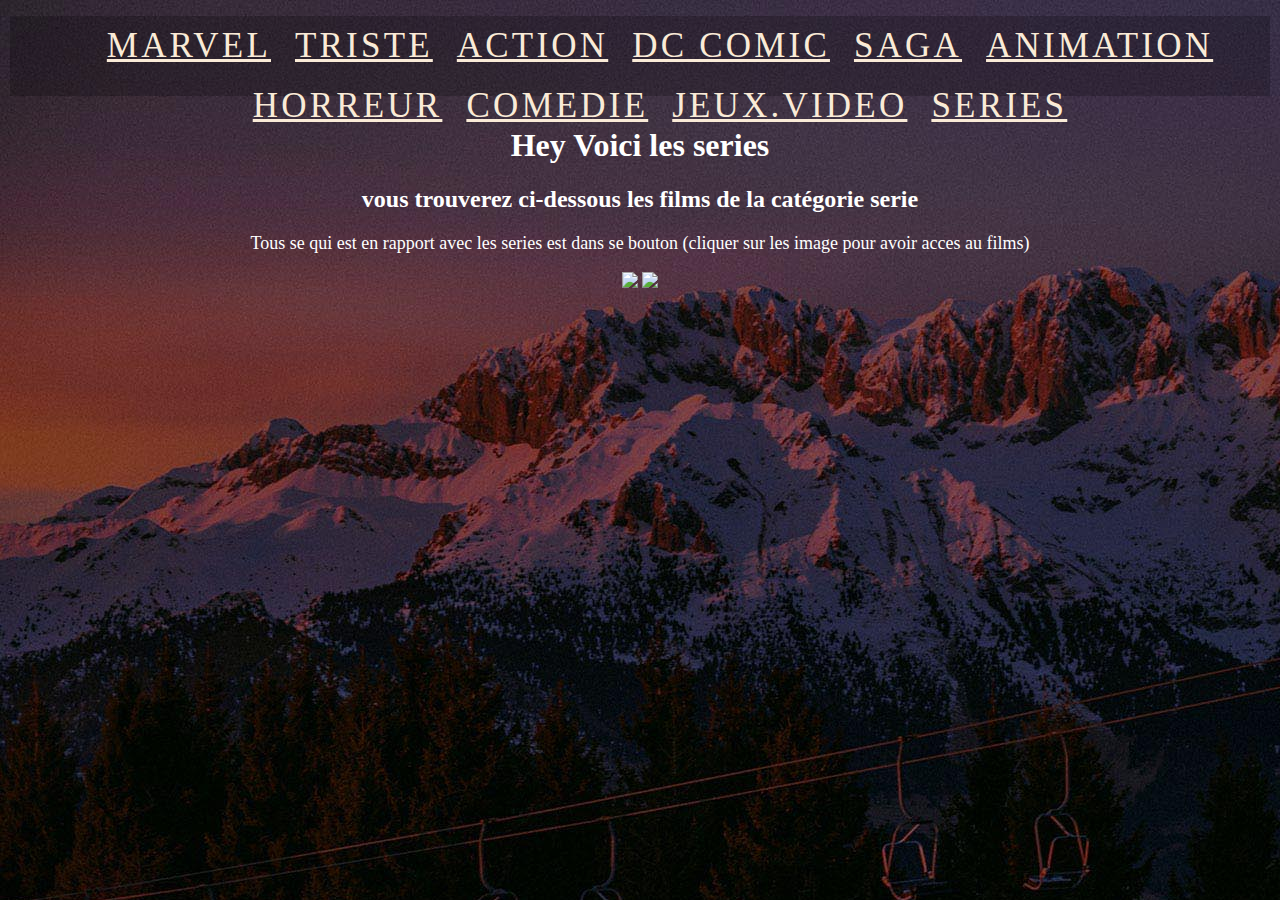
==== index.html @ b7f05a23 "Update index.html" ====
<!DOCTYPE html>
<html lang="fr">
<head>
    <meta charset="utf-8">
    <title>Sommaire</title>
    <link rel="stylesheet" href="style.css">   
</head>

<body>
	<div class="header">
        <nav>
            <ul>
        <li><a href="https://sunorivisualia.github.io/visualia-marvel/">MARVEL</a></li>
    <li><a href="https://sunorivisualia.github.io/visualia-triste/">TRISTE</a></li>
    <li><a href="https://sunorivisualia.github.io/Visualia-action/">ACTION</a></li>
    <li><a href="https://sunorivisualia.github.io/visualia-dccomic/">DC COMIC</a></li>
    <li><a href="https://sunorivisualia.github.io/visualia-saga/">SAGA</a></li>
    <li><a href="https://sunorivisualia.github.io/visualia-animation/">ANIMATION</a></li>
    <li><a href="https://sunorivisualia.github.io/visualia-horreur/">HORREUR</a></li>
    <li><a href="https://sunorivisualia.github.io/visualia-comedie/">COMEDIE</a></li>
    <li><a href="https://sunorivisualia.github.io/visualia-jeux/">JEUX.VIDEO</a></li>
    <li><a href="https://sunorivisualia.github.io/visualia-series/">SERIES</a></li>
            </ul>
        </nav>
    </div>
    
    <div id="carte">

    <strong><h1>Hey Voici les series</h1></strong>
    <h2>vous trouverez ci-dessous les films de la catégorie serie</h2>


    <p>Tous se qui est en rapport avec les series est dans se bouton (cliquer sur les image pour avoir acces au films)</p>


<a href="shamless.html"><img src=https://firebasestorage.googleapis.com/v0/b/shop-bf4c8.appspot.com/o/casquet%2F91Pa2ps9fmL._AC_SL1500_.jpg?alt=media&token=d04b0f6e-ea74-4190-8d8c-47b9fdb401c6></a>
<a href="peaky.html"><img src=https://firebasestorage.googleapis.com/v0/b/shop-bf4c8.appspot.com/o/casquet%2Ft%C3%A9l%C3%A9chargement%20(1).jfif?alt=media&token=536fe186-04ec-4c33-ba70-3830bde7d314></a>

</body>
---- style.css ----
h1{
    color: white;
}

h2{
    color: white;
}
h5{
    color:white;
}
h4{
    color:white;
    font-size: 55px;
}

p{
    font-size: 18px;
    color: white;
}

body{
    text-align: center;
    margin: 0px;
    padding: 0px;
    background-image: url(landscape.jpg);
}

.header{
    background-color: rgba(0, 0, 0, 0.212);
    height: 80px;
    margin: 10px;
}
nav ul li{
    font-size: 35px;
    list-style-type: none;
    display: inline-block;
    padding: 10px;
}

ul li a{
    color: antiquewhite;
    letter-spacing: 0.2rem;
}
ul li a:hover{
    color: brown;
    text-decoration:underline ;
}
.menu li{
    float: left;
    padding: 35px;
}
.menu li a{
    text-decoration: none;
}


#carte{
    width: 800px;
    margin: 0 auto;
    text-align: center;
    align-content: center;
}

.button {
    background-color: orangered;
    border: none;
    color: white;
    padding: 1rem;
    text-align: center;
    text-decoration: none;
    display: inline-block;
    font-size: 1rem;
    margin: 4px 2px;
    border-radius: 2rem;
}

img{
  width: 25%; 
}
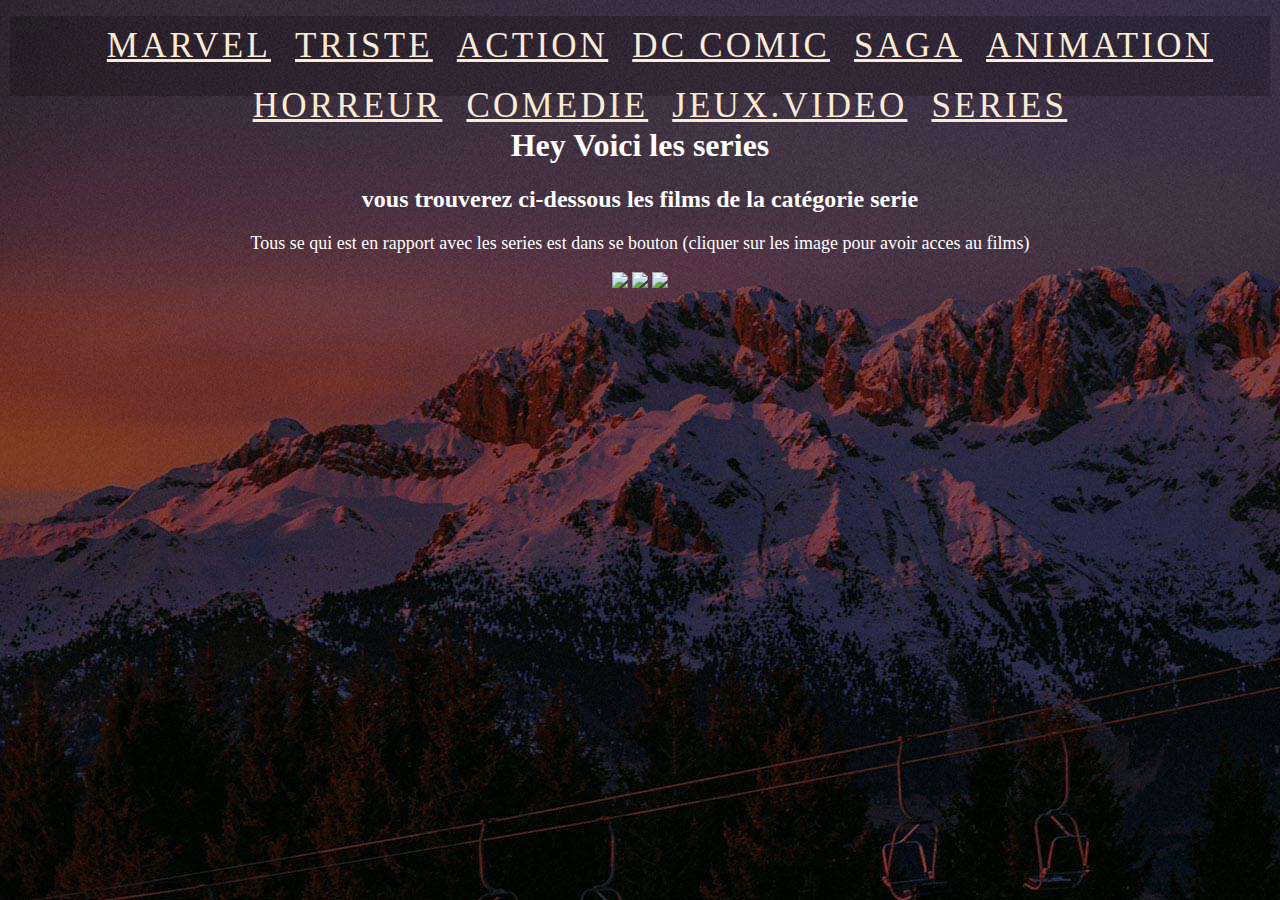
==== commit 631d3abf: "Update index.html" ====
--- a/index.html
+++ b/index.html
@@ -35,5 +35,8 @@
 
 <a href="shamless.html"><img src=https://firebasestorage.googleapis.com/v0/b/shop-bf4c8.appspot.com/o/casquet%2F91Pa2ps9fmL._AC_SL1500_.jpg?alt=media&token=d04b0f6e-ea74-4190-8d8c-47b9fdb401c6></a>
 <a href="peaky.html"><img src=https://firebasestorage.googleapis.com/v0/b/shop-bf4c8.appspot.com/o/casquet%2Ft%C3%A9l%C3%A9chargement%20(1).jfif?alt=media&token=536fe186-04ec-4c33-ba70-3830bde7d314></a>
+<a href="mandalo.html"><img src=https://firebasestorage.googleapis.com/v0/b/shop-bf4c8.appspot.com/o/casquet%2Ft%C3%A9l%C3%A9chargement%20(2).jfif?alt=media&token=f3bc563f-4615-405f-94ae-30e9b4b87970
+></a>
 
+	    
 </body>
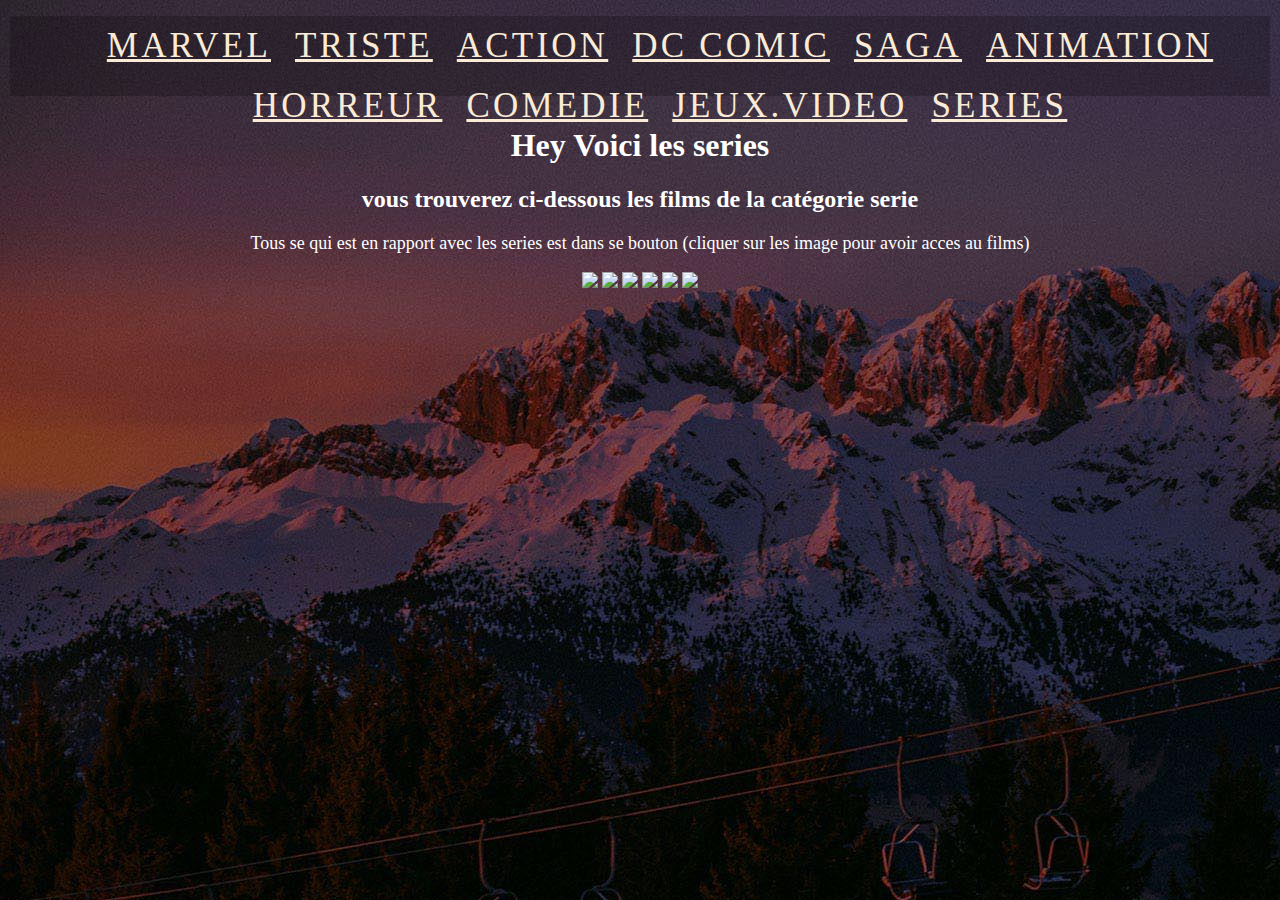
==== commit c3f7bc80: "Update index.html" ====
--- a/index.html
+++ b/index.html
@@ -35,8 +35,10 @@
 
 <a href="shamless.html"><img src=https://firebasestorage.googleapis.com/v0/b/shop-bf4c8.appspot.com/o/casquet%2F91Pa2ps9fmL._AC_SL1500_.jpg?alt=media&token=d04b0f6e-ea74-4190-8d8c-47b9fdb401c6></a>
 <a href="peaky.html"><img src=https://firebasestorage.googleapis.com/v0/b/shop-bf4c8.appspot.com/o/casquet%2Ft%C3%A9l%C3%A9chargement%20(1).jfif?alt=media&token=536fe186-04ec-4c33-ba70-3830bde7d314></a>
-<a href="mandalo.html"><img src=https://firebasestorage.googleapis.com/v0/b/shop-bf4c8.appspot.com/o/casquet%2Ft%C3%A9l%C3%A9chargement%20(2).jfif?alt=media&token=f3bc563f-4615-405f-94ae-30e9b4b87970
-></a>
+<a href="mandalo.html"><img src=https://firebasestorage.googleapis.com/v0/b/shop-bf4c8.appspot.com/o/casquet%2Ft%C3%A9l%C3%A9chargement%20(2).jfif?alt=media&token=f3bc563f-4615-405f-94ae-30e9b4b87970></a>
+<a href="ginny.html"><img src=https://firebasestorage.googleapis.com/v0/b/shop-bf4c8.appspot.com/o/casquet%2Ft%C3%A9l%C3%A9chargement%20(3).jfif?alt=media&token=f6189024-b063-4eeb-9c47-5de8a182f216></a>
+<a href="euphoria.html"><img src=https://firebasestorage.googleapis.com/v0/b/shop-bf4c8.appspot.com/o/casquet%2Ft%C3%A9l%C3%A9chargement%20(4).jfif?alt=media&token=e2173024-19cc-4fc6-a48f-1678f130cefb></a>
+<a href="sex.html"><img src=https://firebasestorage.googleapis.com/v0/b/shop-bf4c8.appspot.com/o/casquet%2Ft%C3%A9l%C3%A9chargement%20(5).jfif?alt=media&token=6652ed29-c3b9-48b9-9a8c-3c0ef88fe9e3></a>
 
 	    
 </body>
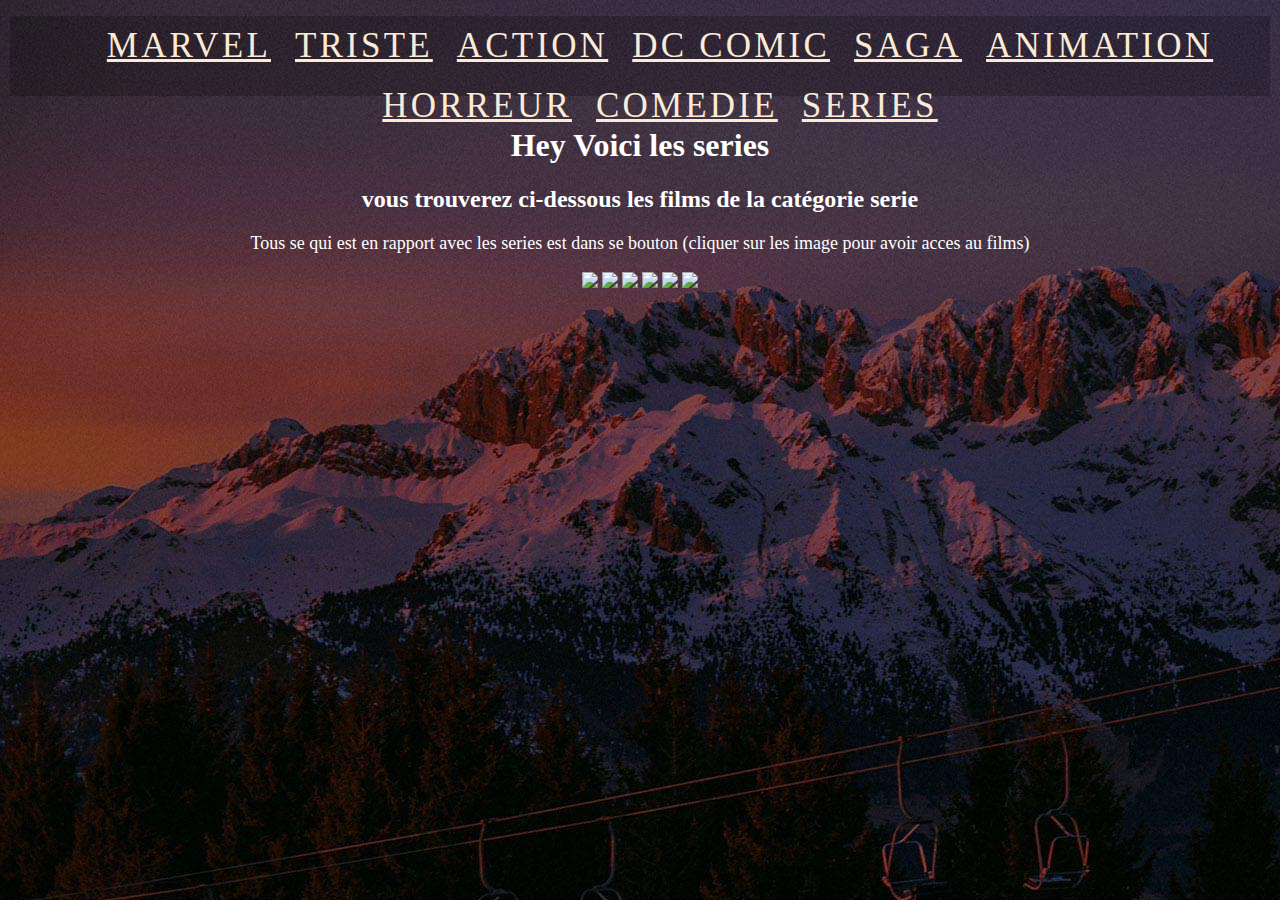
==== commit 02040775: "Update index.html" ====
--- a/index.html
+++ b/index.html
@@ -18,7 +18,6 @@
     <li><a href="https://sunorivisualia.github.io/visualia-animation/">ANIMATION</a></li>
     <li><a href="https://sunorivisualia.github.io/visualia-horreur/">HORREUR</a></li>
     <li><a href="https://sunorivisualia.github.io/visualia-comedie/">COMEDIE</a></li>
-    <li><a href="https://sunorivisualia.github.io/visualia-jeux/">JEUX.VIDEO</a></li>
     <li><a href="https://sunorivisualia.github.io/visualia-series/">SERIES</a></li>
             </ul>
         </nav>
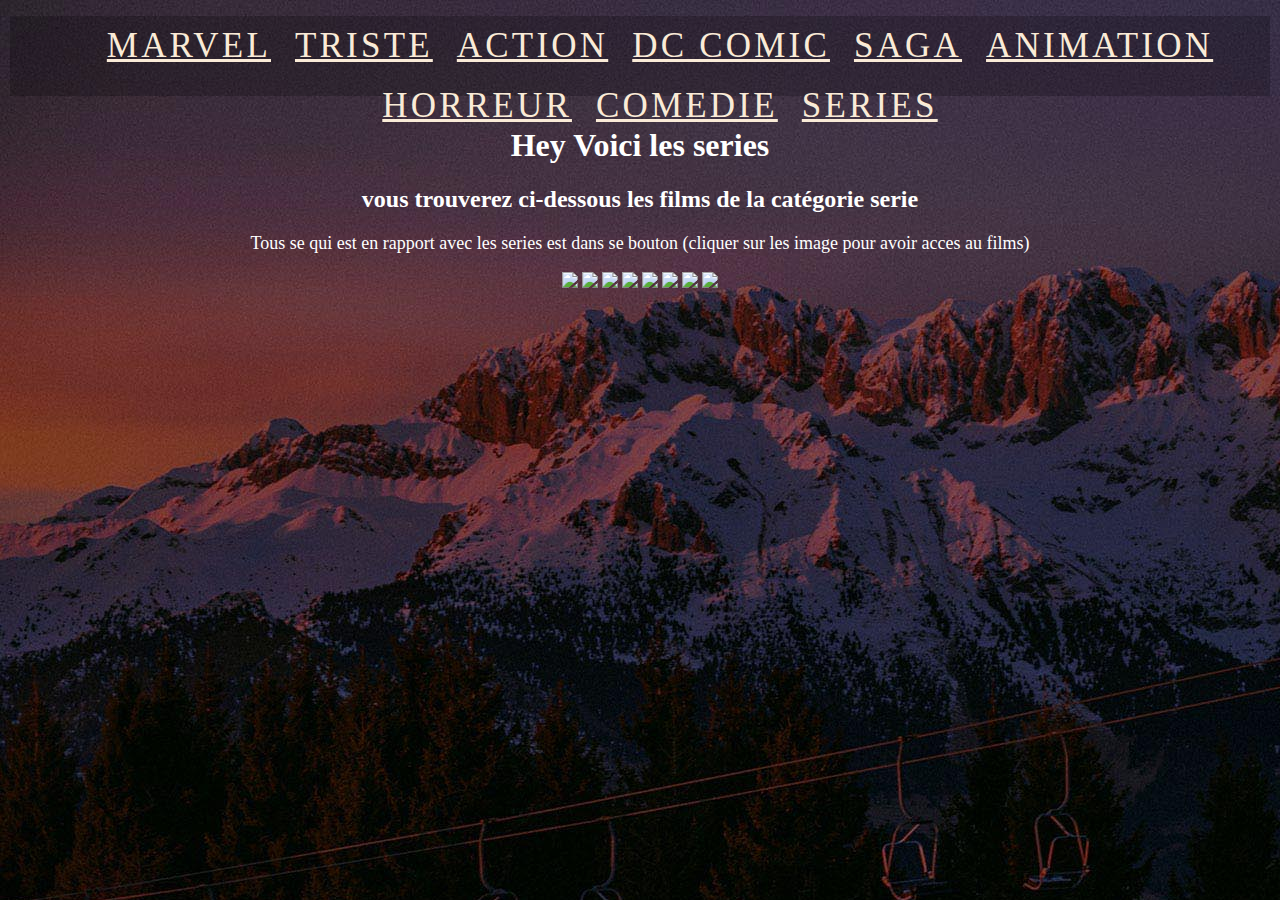
==== commit fe55525d: "Update index.html" ====
--- a/index.html
+++ b/index.html
@@ -31,7 +31,8 @@
 
     <p>Tous se qui est en rapport avec les series est dans se bouton (cliquer sur les image pour avoir acces au films)</p>
 
-
+<a href="halo.html"><img src=https://firebasestorage.googleapis.com/v0/b/shop-bf4c8.appspot.com/o/casquet%2FMV5BYmY5YmJiM2QtNjdhOC00NjRhLTgyNDEtYmM1NmJhNjc5NDE2XkEyXkFqcGdeQXVyMjQ4ODcxNTM%40._V1_FMjpg_UX1000_.jpg?alt=media&token=1a5182dd-fca5-4efe-ad90-895a3178bd6a></a>
+<a href="tlou.html"><img src=https://firebasestorage.googleapis.com/v0/b/shop-bf4c8.appspot.com/o/casquet%2Ft%C3%A9l%C3%A9chargement.jfif?alt=media&token=58d3f2b5-6f3b-4884-9a62-74f869c210b3></a>
 <a href="shamless.html"><img src=https://firebasestorage.googleapis.com/v0/b/shop-bf4c8.appspot.com/o/casquet%2F91Pa2ps9fmL._AC_SL1500_.jpg?alt=media&token=d04b0f6e-ea74-4190-8d8c-47b9fdb401c6></a>
 <a href="peaky.html"><img src=https://firebasestorage.googleapis.com/v0/b/shop-bf4c8.appspot.com/o/casquet%2Ft%C3%A9l%C3%A9chargement%20(1).jfif?alt=media&token=536fe186-04ec-4c33-ba70-3830bde7d314></a>
 <a href="mandalo.html"><img src=https://firebasestorage.googleapis.com/v0/b/shop-bf4c8.appspot.com/o/casquet%2Ft%C3%A9l%C3%A9chargement%20(2).jfif?alt=media&token=f3bc563f-4615-405f-94ae-30e9b4b87970></a>
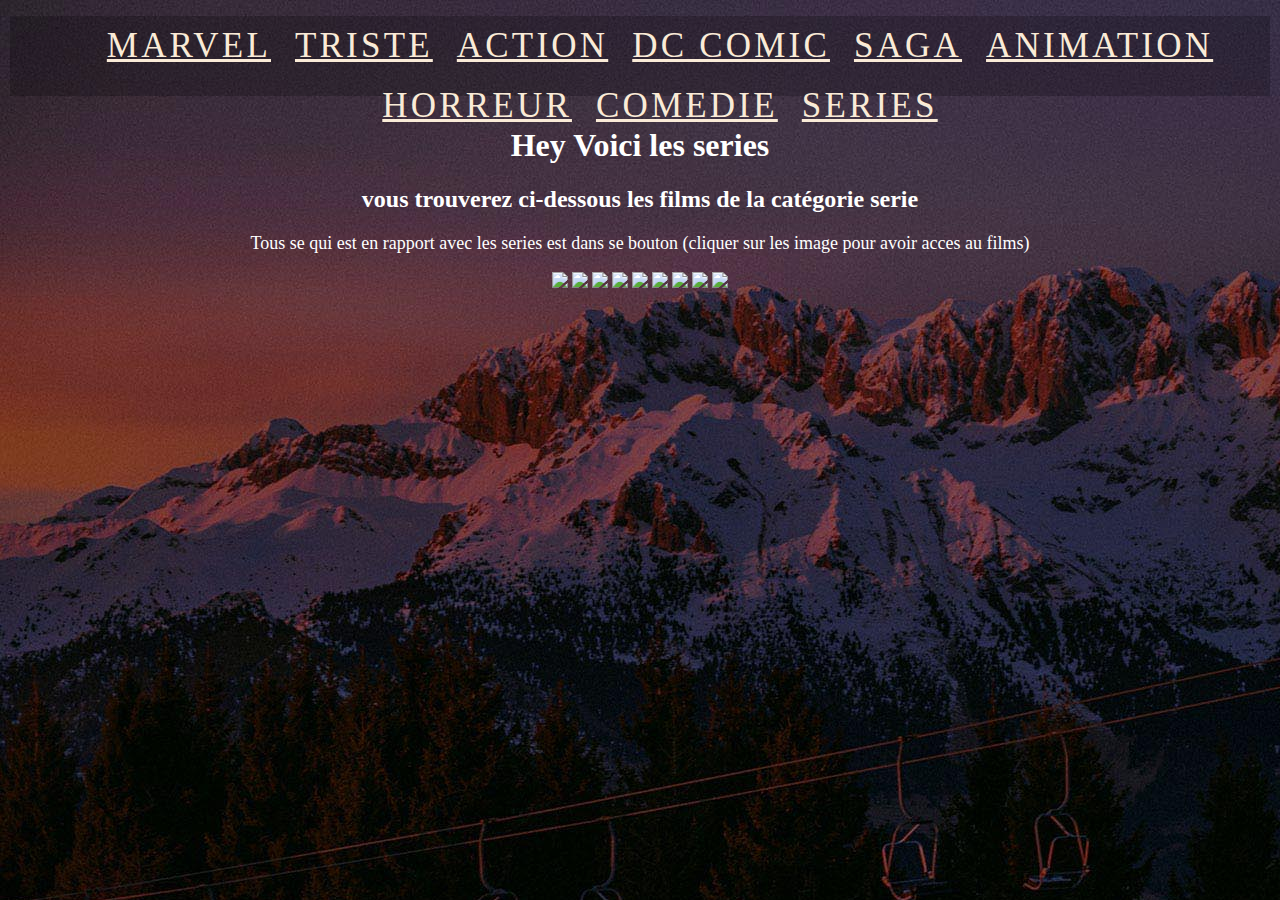
==== commit 27369ad9: "Update index.html" ====
--- a/index.html
+++ b/index.html
@@ -39,6 +39,7 @@
 <a href="ginny.html"><img src=https://firebasestorage.googleapis.com/v0/b/shop-bf4c8.appspot.com/o/casquet%2Ft%C3%A9l%C3%A9chargement%20(3).jfif?alt=media&token=f6189024-b063-4eeb-9c47-5de8a182f216></a>
 <a href="euphoria.html"><img src=https://firebasestorage.googleapis.com/v0/b/shop-bf4c8.appspot.com/o/casquet%2Ft%C3%A9l%C3%A9chargement%20(4).jfif?alt=media&token=e2173024-19cc-4fc6-a48f-1678f130cefb></a>
 <a href="sex.html"><img src=https://firebasestorage.googleapis.com/v0/b/shop-bf4c8.appspot.com/o/casquet%2Ft%C3%A9l%C3%A9chargement%20(5).jfif?alt=media&token=6652ed29-c3b9-48b9-9a8c-3c0ef88fe9e3></a>
+<a href="ragna.html"><img src=https://firebasestorage.googleapis.com/v0/b/shop-bf4c8.appspot.com/o/casquet%2Ft%C3%A9l%C3%A9chargement%20(6).jfif?alt=media&token=8ad27a73-8429-4b11-833c-a066e045a33a   
+></a>
 
-	    
 </body>
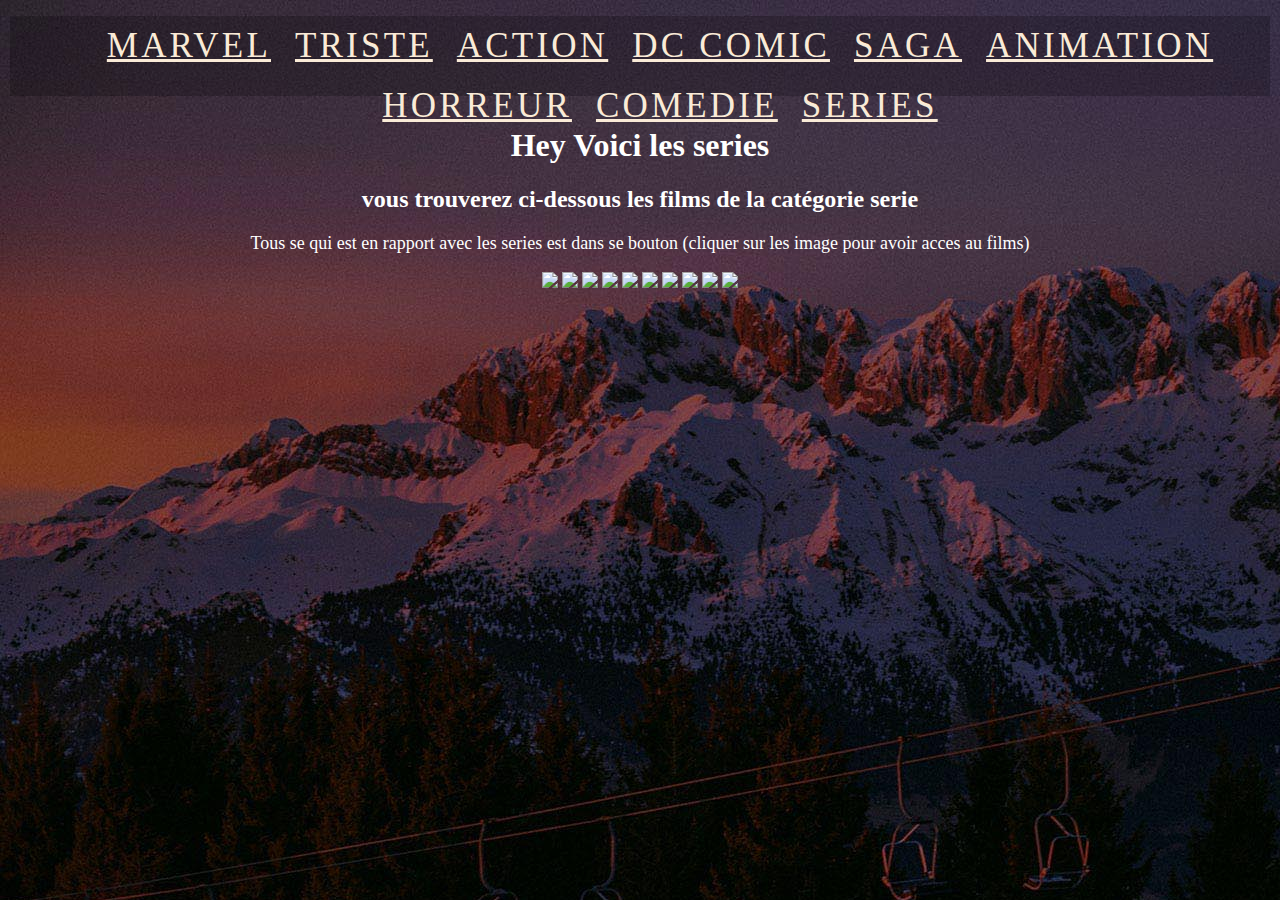
==== commit 0b7117a2: "Update index.html" ====
--- a/index.html
+++ b/index.html
@@ -39,7 +39,7 @@
 <a href="ginny.html"><img src=https://firebasestorage.googleapis.com/v0/b/shop-bf4c8.appspot.com/o/casquet%2Ft%C3%A9l%C3%A9chargement%20(3).jfif?alt=media&token=f6189024-b063-4eeb-9c47-5de8a182f216></a>
 <a href="euphoria.html"><img src=https://firebasestorage.googleapis.com/v0/b/shop-bf4c8.appspot.com/o/casquet%2Ft%C3%A9l%C3%A9chargement%20(4).jfif?alt=media&token=e2173024-19cc-4fc6-a48f-1678f130cefb></a>
 <a href="sex.html"><img src=https://firebasestorage.googleapis.com/v0/b/shop-bf4c8.appspot.com/o/casquet%2Ft%C3%A9l%C3%A9chargement%20(5).jfif?alt=media&token=6652ed29-c3b9-48b9-9a8c-3c0ef88fe9e3></a>
-<a href="ragna.html"><img src=https://firebasestorage.googleapis.com/v0/b/shop-bf4c8.appspot.com/o/casquet%2Ft%C3%A9l%C3%A9chargement%20(6).jfif?alt=media&token=8ad27a73-8429-4b11-833c-a066e045a33a   
-></a>
+<a href="ragna.html"><img src=https://firebasestorage.googleapis.com/v0/b/shop-bf4c8.appspot.com/o/casquet%2Ft%C3%A9l%C3%A9chargement%20(6).jfif?alt=media&token=8ad27a73-8429-4b11-833c-a066e045a33a   ></a>
+<a href="13.html"><img src=https://firebasestorage.googleapis.com/v0/b/shop-bf4c8.appspot.com/o/casquet%2Ft%C3%A9l%C3%A9chargement%20(7).jfif?alt=media&token=56857daf-8233-4788-a6ba-4311e14230dc></a>
 
 </body>
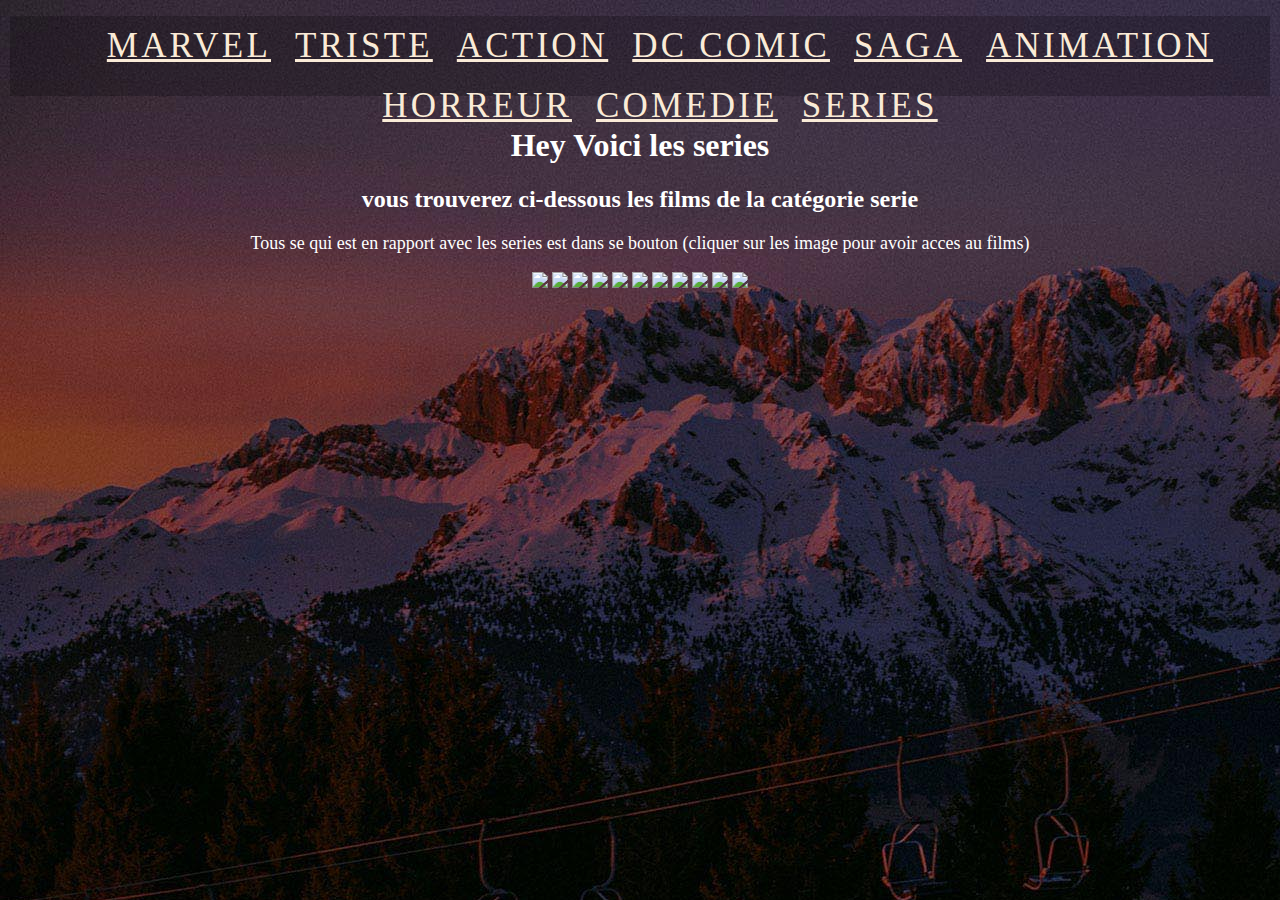
==== commit 3cd18a12: "Update index.html" ====
--- a/index.html
+++ b/index.html
@@ -41,5 +41,6 @@
 <a href="sex.html"><img src=https://firebasestorage.googleapis.com/v0/b/shop-bf4c8.appspot.com/o/casquet%2Ft%C3%A9l%C3%A9chargement%20(5).jfif?alt=media&token=6652ed29-c3b9-48b9-9a8c-3c0ef88fe9e3></a>
 <a href="ragna.html"><img src=https://firebasestorage.googleapis.com/v0/b/shop-bf4c8.appspot.com/o/casquet%2Ft%C3%A9l%C3%A9chargement%20(6).jfif?alt=media&token=8ad27a73-8429-4b11-833c-a066e045a33a   ></a>
 <a href="13.html"><img src=https://firebasestorage.googleapis.com/v0/b/shop-bf4c8.appspot.com/o/casquet%2Ft%C3%A9l%C3%A9chargement%20(7).jfif?alt=media&token=56857daf-8233-4788-a6ba-4311e14230dc></a>
+<a href="bobaa.html"><img src=https://firebasestorage.googleapis.com/v0/b/shop-bf4c8.appspot.com/o/anima%2Fth.jpg?alt=media&token=4da7ae5e-fffc-49b6-b302-26f9716455fe></a>
 
-</body>
+</body> 
